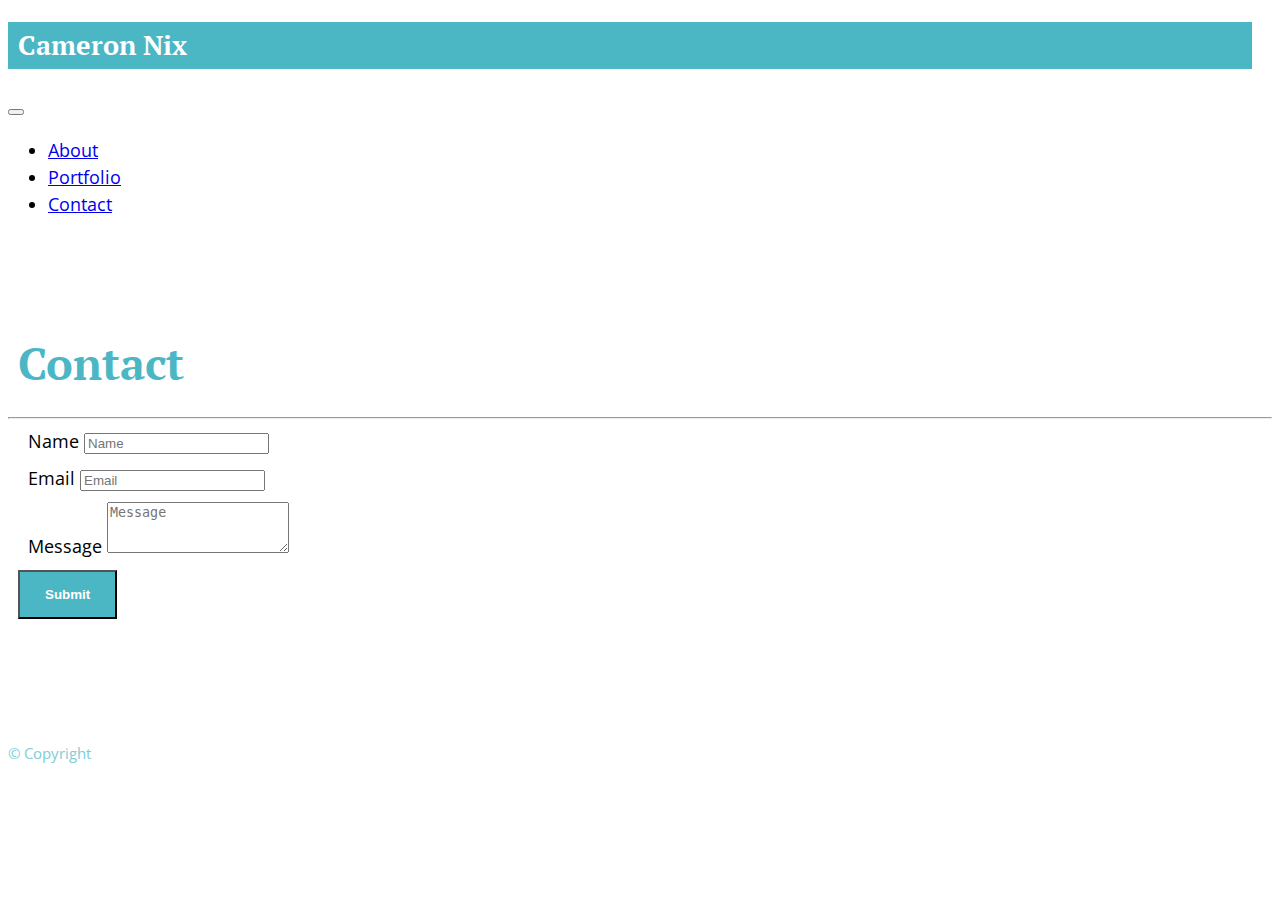
==== contact.html @ 805a5471 "Initial push with code to be refactored in order to update content" ====
<!DOCTYPE html>
<html lang="en-us">

<head>
    
    <meta charset="UTF-8">
    <meta name="viewport" content="width=device-width, initial-scale=1.0">
    
    <title>Mobile Responsibe Portfolio</title>

    <!-- Bootstrap CDN -->
    <link rel="stylesheet" href="https://cdn.jsdelivr.net/npm/bootstrap@4.5.3/dist/css/bootstrap.min.css" integrity="sha384-TX8t27EcRE3e/ihU7zmQxVncDAy5uIKz4rEkgIXeMed4M0jlfIDPvg6uqKI2xXr2" crossorigin="anonymous">
    <link href="https://fonts.googleapis.com/css2?family=Open+Sans&family=PT+Serif:wght@700&display=swap" rel="stylesheet">
    
    <!-- jQuery CDN -->
    <script src="https://ajax.googleapis.com/ajax/libs/jquery/1.11.3/jquery.min.js"></script>

    <script src="https://cdnjs.cloudflare.com/ajax/libs/popper.js/1.14.3/umd/popper.min.js"></script>

    <!-- Bootstrap JavaScript CDN -->
    <script src="https://maxcdn.bootstrapcdn.com/bootstrap/4.0.0/js/bootstrap.min.js"></script>

    <link rel="stylesheet" type="text/css" href="assets/css/style.css"> 

</head>

<body>
    <!-- Start Nav -->
    <nav class="navbar navbar-expand-lg navbar-light">

        <div class="navbar-brand">
            <h2>Cameron Nix</h2>
        </div>

        <button class="navbar-toggler" type="button" data-toggle="collapse" data-target="#navbarSupportedContent" aria-controls="navbarSupportedContent" aria-expanded="false" aria-label="Toggle navigation">
            <span class="navbar-toggler-icon"></span>
        </button>
        
        <nav class="collapse navbar-collapse" id="navbarSupportedContent">
            <ul class="nav navbar-nav ml-auto">
                <li class="nav-item">
                    <a class="nav-link" href="index.html">About</a>
                </li>
                <li class="nav-item">
                    <a class="nav-link" href="portfolio.html">Portfolio</a>
                </li>
                <li class="nav-item">
                    <a class="nav-link text-dark" href="contact.html">Contact</a>
                </li>
            </ul>
        </nav>

    </nav>
    <br><br>
    <!-- End Nav -->
    <main class="container">

        <header class="row">
          <div class="header col-sm-8">
            <h1>Contact</h1>
            <hr>
          </div>
        </header>

        <div class="row">
            <div class="contactMain col-sm-8">
                <form class="form-group">
                    <label for="inputName">Name</label>
                    <input type="text" class="form-control rounded-0" id="inputName" placeholder="Name">
                </form>
                <form class="form-group">
                    <label for="inputEmail">Email</label>
                    <input type="email" class="form-control rounded-0" id="inputEmail" placeholder="Email">
                </form>
                <form class="form-group">
                    <label for="inputMessage">Message</label>
                    <textarea class="form-control rounded-0" id="inputMessage" rows="3" placeholder="Message"></textarea>
                </form>
                <button type="submit" class="btn rounded-0">Submit</button>
            </div>
        </div>
    </main>

    <footer class="stickyFooter text-center">
        <small>&copy; Copyright</small>
    </footer>

</body>
---- assets/css/style.css ----
* {
    box-sizing: border-box;
}

/* Styling for media 576px and greater */

body {
    /* Typography */
    font-size: 18px;
    line-height: 27px;
    font-family: 'Open Sans', sans-serif;

    /* Visual*/
    background-image: url("https://wallpaperaccess.com/full/860435.jpg");
}

/* Navabar Styling */
.navbar {
    padding-right: 20px;
    background-color: white;
}

h2 {
    background-color: rgb(75, 182, 196);
    color: white;
    font-family: 'PT Serif', serif;
    padding: 10px;
}

/* Main Content Styling */
.header {
    margin-top: 50px;
    background-color: white;
}

h1 {
    /* Typography */
    font-size: 45px;
    font-family: 'PT Serif', serif;
    color: rgb(75, 182, 196);

    /* Structural */
    margin-top: 20px;
    padding: 10px;
}

/* Footer Styling */
.stickyFooter {
    /* Structural */
    left: 0;
    bottom: 0;
    right: 0;
    width: 100%;
    height: 5%;
    margin-top: 80px;
    padding-top: 20px;
    padding-bottom: 20px;

    /* Typography*/ 
    background-color: white;
    font-family: 'Open Sans', sans-serif;
    opacity: 0.7;
}

small {
    /* Typography */
    color: rgb(75, 182, 196);
}

/* About Me Page Styling */
.aboutMeMain {
    /* Structure */
    margin-bottom: 10px;
    padding: 25px;
    padding-top: 0;
    background-color: white;
}


.contactImage {
    /* Structure */
    margin-left: 15px;
    margin-right: 15px;
    border: none;
    height: 300px;
}

.links {
    color: rgb(75, 182, 196);
}

/* Contact Page Styling */
.contactMain {
    /* Visual */
    background-color: white;
}

.form-group {
    /*Stucture*/
    padding-left: 20px;
    padding-bottom: 10px;
    width: 80%;
}

.btn {
    /* Structure */
    margin-bottom: 20px;
    margin-left: 10px;
    padding-left: 25px;
    padding-right: 25px;
    padding-top: 15px;
    padding-bottom: 15px;

    /* Visual */
    background-color: rgb(75, 182, 196);
    
    /* Typography */
    color: white;
    font-weight: bold;
}

/* Portfolio Page Styling */
.portfolioMain {
    /*Visual*/
    background-color: white;
}

.portfolioImage {
    /*Structure*/
    margin-bottom: 10px;
    padding: 25px;
    padding-top: 0;
    border: none;
}

/* Responsive Styling for screens smaller than 576px */
@media screen and (max-width: 575px) {
    .header, .portfolioMain, .contactMain, .aboutMeMain {
        /*Structure*/
        margin-left: 20px;
        margin-right: 20px;
    }

    .form-control {
        /* Structure */
        width: 100%;
    }

    .form-group {
        /* Structure */
        padding-right: 20px;
        padding-bottom: 10px;
    }

}
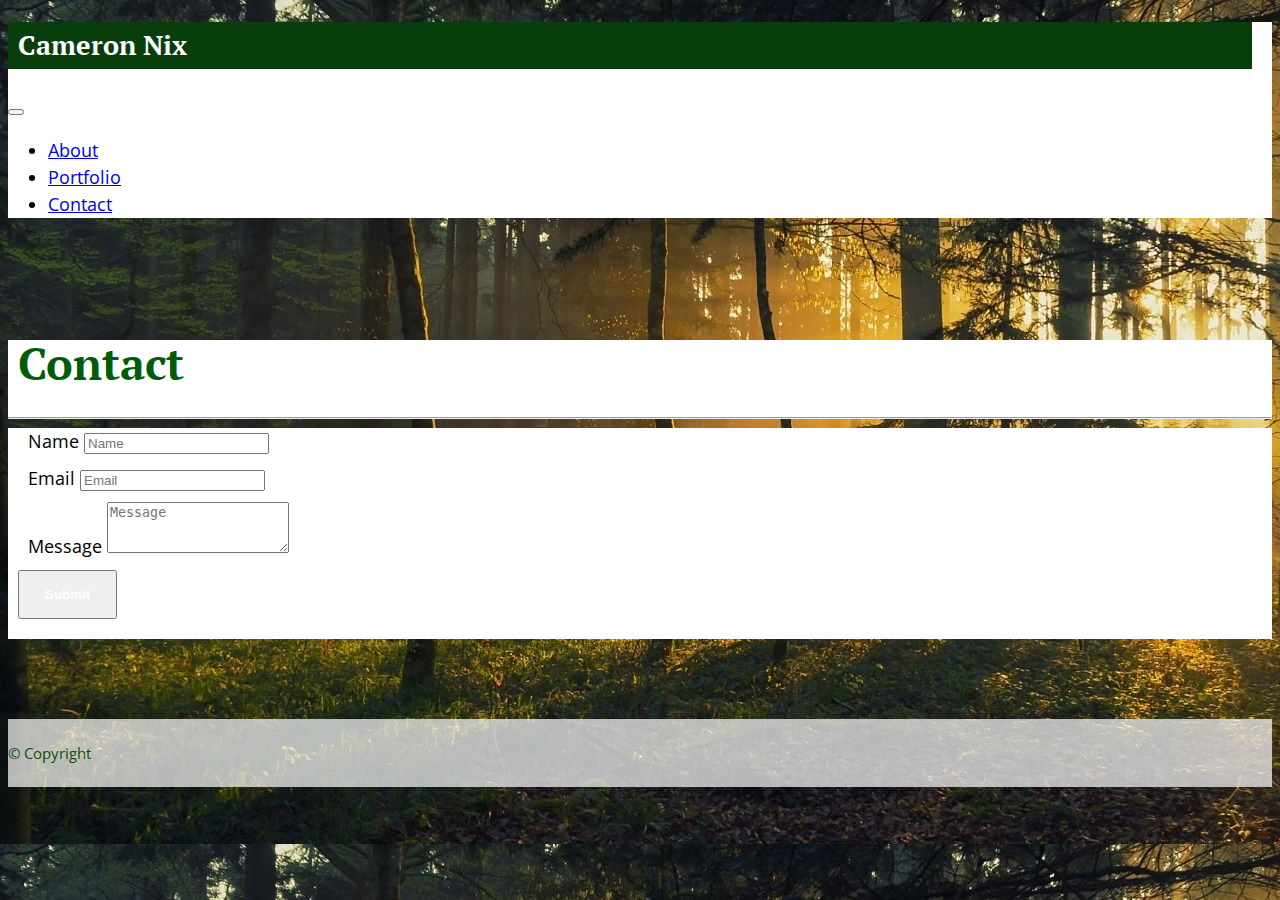
==== commit cd5d6c4b: "Updated about-me content and portfolio gifs" ====
--- a/contact.html
+++ b/contact.html
@@ -56,14 +56,14 @@
     <main class="container">
 
         <header class="row">
-          <div class="header col-sm-8">
+          <div class="header col-sm-10">
             <h1>Contact</h1>
             <hr>
           </div>
         </header>
 
         <div class="row">
-            <div class="contactMain col-sm-8">
+            <div class="contactMain col-sm-10">
                 <form class="form-group">
                     <label for="inputName">Name</label>
                     <input type="text" class="form-control rounded-0" id="inputName" placeholder="Name">
--- a/assets/css/style.css
+++ b/assets/css/style.css
@@ -11,7 +11,8 @@
     font-family: 'Open Sans', sans-serif;
 
     /* Visual*/
-    background-image: url("https://wallpaperaccess.com/full/860435.jpg");
+    background-image: url("background_image.jpg");
+    /* background-color: white; */
 }
 
 /* Navabar Styling */
@@ -21,7 +22,7 @@
 }
 
 h2 {
-    background-color: rgb(75, 182, 196);
+    background-color: rgb(8, 61, 12);
     color: white;
     font-family: 'PT Serif', serif;
     padding: 10px;
@@ -37,10 +38,22 @@
     /* Typography */
     font-size: 45px;
     font-family: 'PT Serif', serif;
-    color: rgb(75, 182, 196);
+    color: rgb(0, 92, 8);
 
     /* Structural */
     margin-top: 20px;
+    padding: 10px;
+}
+
+h3 {
+    /* Typography */
+    font-size: 30px;
+    font-family: 'PT Serif', serif;
+    color: black;
+    background-color: white;
+
+    /* Structural */
+    margin-top: 10px;
     padding: 10px;
 }
 
@@ -64,7 +77,7 @@
 
 small {
     /* Typography */
-    color: rgb(75, 182, 196);
+    color: rgb(0, 92, 8);
 }
 
 /* About Me Page Styling */
@@ -86,7 +99,7 @@
 }
 
 .links {
-    color: rgb(75, 182, 196);
+    color: rgb(0, 92, 8);
 }
 
 /* Contact Page Styling */
@@ -112,7 +125,7 @@
     padding-bottom: 15px;
 
     /* Visual */
-    background-color: rgb(75, 182, 196);
+    background-color: rrgb(8, 61, 12);
     
     /* Typography */
     color: white;
